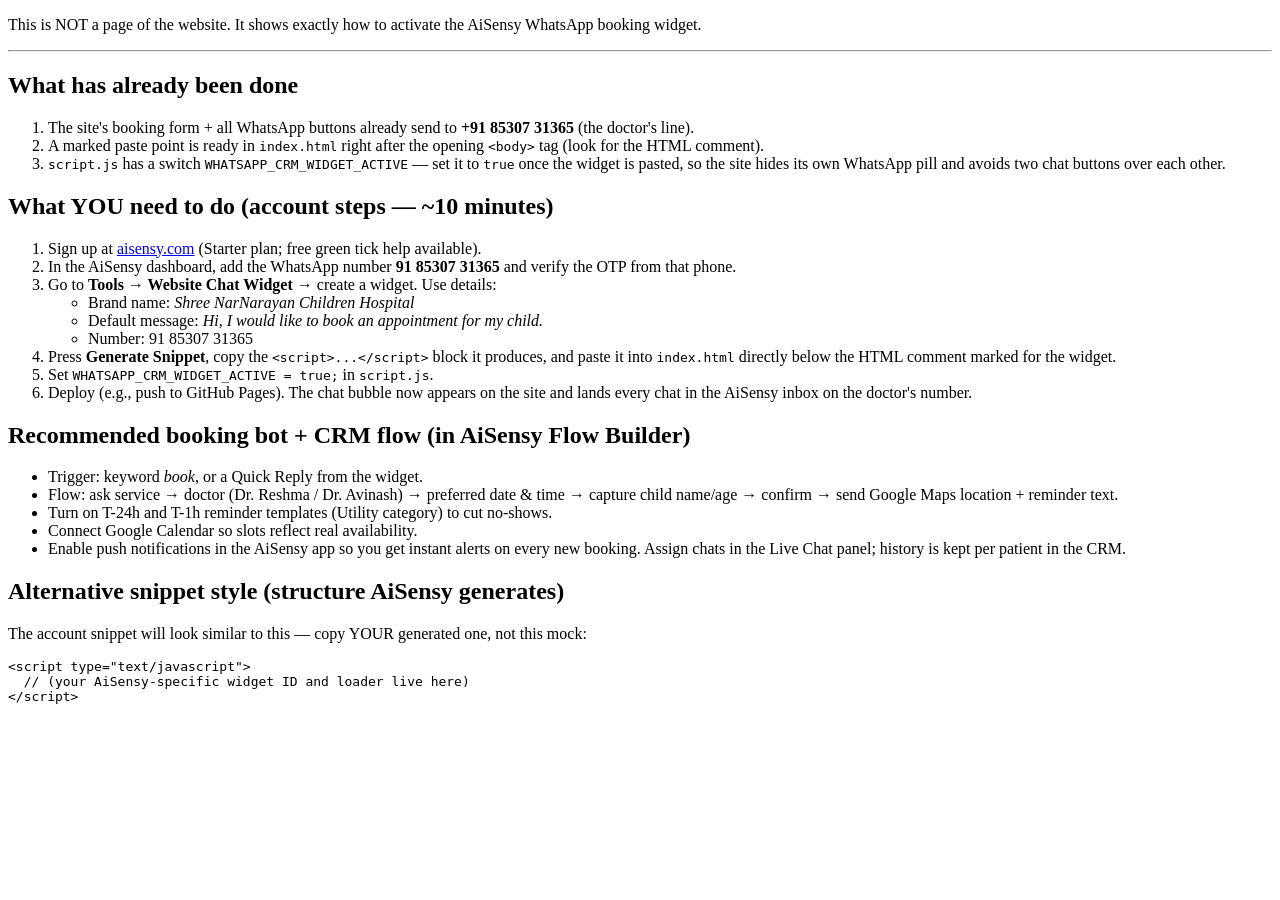
==== widget-aisensy.html @ e990571f "Production-ready hospital website: real data, SEO, WhatsApp booking to doctor's line, AiSensy-ready " ====
<!DOCTYPE html>
<html lang="en">
<head>
    <meta charset="UTF-8">
    <meta name="viewport" content="width=device-width, initial-scale=1.0">
    <title>AiSensy Widget — Paste Point for Shree NarNarayan Children Hospital</title>
</head>
<body>
    <p>This is NOT a page of the website. It shows exactly how to activate the AiSensy WhatsApp booking widget.</p>

    <hr>

    <h2>What has already been done</h2>
    <ol>
        <li>The site's booking form + all WhatsApp buttons already send to <strong>+91 85307 31365</strong> (the doctor's line).</li>
        <li>A marked paste point is ready in <code>index.html</code> right after the opening <code>&lt;body&gt;</code> tag (look for the HTML comment).</li>
        <li><code>script.js</code> has a switch <code>WHATSAPP_CRM_WIDGET_ACTIVE</code> — set it to <code>true</code> once the widget is pasted, so the site hides its own WhatsApp pill and avoids two chat buttons over each other.</li>
    </ol>

    <h2>What YOU need to do (account steps — ~10 minutes)</h2>
    <ol>
        <li>Sign up at <a href="https://aisensy.com" target="_blank" rel="noopener">aisensy.com</a> (Starter plan; free green tick help available).</li>
        <li>In the AiSensy dashboard, add the WhatsApp number <strong>91 85307 31365</strong> and verify the OTP from that phone.</li>
        <li>Go to <strong>Tools → Website Chat Widget</strong> → create a widget. Use details:
            <ul>
                <li>Brand name: <em>Shree NarNarayan Children Hospital</em></li>
                <li>Default message: <em>Hi, I would like to book an appointment for my child.</em></li>
                <li>Number: 91 85307 31365</li>
            </ul>
        </li>
        <li>Press <strong>Generate Snippet</strong>, copy the <code>&lt;script&gt;...&lt;/script&gt;</code> block it produces, and paste it into <code>index.html</code> directly below the HTML comment marked for the widget.</li>
        <li>Set <code>WHATSAPP_CRM_WIDGET_ACTIVE = true;</code> in <code>script.js</code>.</li>
        <li>Deploy (e.g., push to GitHub Pages). The chat bubble now appears on the site and lands every chat in the AiSensy inbox on the doctor's number.</li>
    </ol>

    <h2>Recommended booking bot + CRM flow (in AiSensy Flow Builder)</h2>
    <ul>
        <li>Trigger: keyword <em>book</em>, or a Quick Reply from the widget.</li>
        <li>Flow: ask service → doctor (Dr. Reshma / Dr. Avinash) → preferred date &amp; time → capture child name/age → confirm → send Google Maps location + reminder text.</li>
        <li>Turn on T-24h and T-1h reminder templates (Utility category) to cut no-shows.</li>
        <li>Connect Google Calendar so slots reflect real availability.</li>
        <li>Enable push notifications in the AiSensy app so you get instant alerts on every new booking. Assign chats in the Live Chat panel; history is kept per patient in the CRM.</li>
    </ul>

    <h2>Alternative snippet style (structure AiSensy generates)</h2>
    <p>The account snippet will look similar to this — copy YOUR generated one, not this mock:</p>
    <pre>&lt;script type="text/javascript"&gt;
  // (your AiSensy-specific widget ID and loader live here)
&lt;/script&gt;</pre>
</body>
</html>
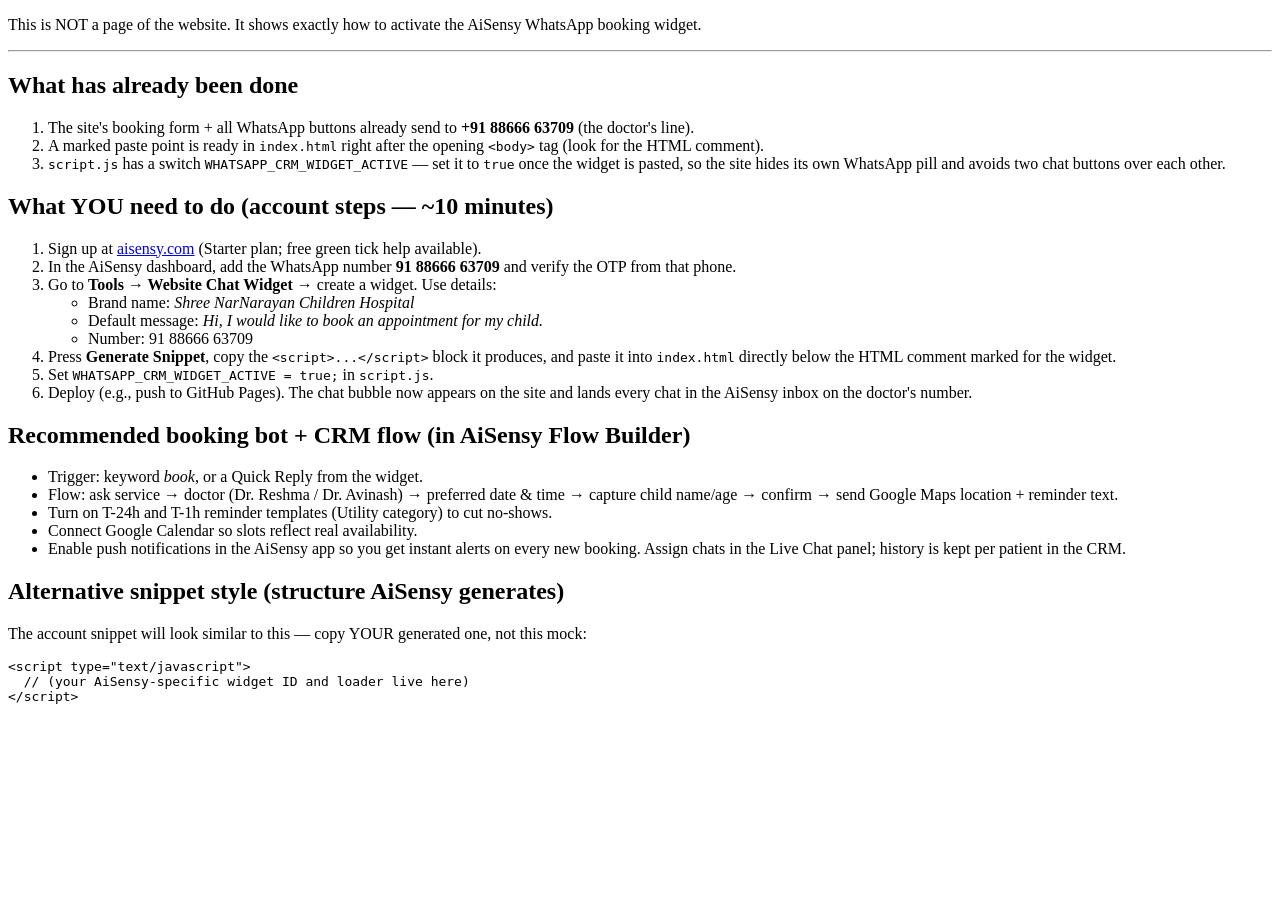
==== commit b14d9c59: "number updated" ====
--- a/widget-aisensy.html
+++ b/widget-aisensy.html
@@ -12,7 +12,7 @@
 
     <h2>What has already been done</h2>
     <ol>
-        <li>The site's booking form + all WhatsApp buttons already send to <strong>+91 85307 31365</strong> (the doctor's line).</li>
+        <li>The site's booking form + all WhatsApp buttons already send to <strong>+91 88666 63709</strong> (the doctor's line).</li>
         <li>A marked paste point is ready in <code>index.html</code> right after the opening <code>&lt;body&gt;</code> tag (look for the HTML comment).</li>
         <li><code>script.js</code> has a switch <code>WHATSAPP_CRM_WIDGET_ACTIVE</code> — set it to <code>true</code> once the widget is pasted, so the site hides its own WhatsApp pill and avoids two chat buttons over each other.</li>
     </ol>
@@ -20,12 +20,12 @@
     <h2>What YOU need to do (account steps — ~10 minutes)</h2>
     <ol>
         <li>Sign up at <a href="https://aisensy.com" target="_blank" rel="noopener">aisensy.com</a> (Starter plan; free green tick help available).</li>
-        <li>In the AiSensy dashboard, add the WhatsApp number <strong>91 85307 31365</strong> and verify the OTP from that phone.</li>
+        <li>In the AiSensy dashboard, add the WhatsApp number <strong>91 88666 63709</strong> and verify the OTP from that phone.</li>
         <li>Go to <strong>Tools → Website Chat Widget</strong> → create a widget. Use details:
             <ul>
                 <li>Brand name: <em>Shree NarNarayan Children Hospital</em></li>
                 <li>Default message: <em>Hi, I would like to book an appointment for my child.</em></li>
-                <li>Number: 91 85307 31365</li>
+                <li>Number: 91 88666 63709</li>
             </ul>
         </li>
         <li>Press <strong>Generate Snippet</strong>, copy the <code>&lt;script&gt;...&lt;/script&gt;</code> block it produces, and paste it into <code>index.html</code> directly below the HTML comment marked for the widget.</li>
